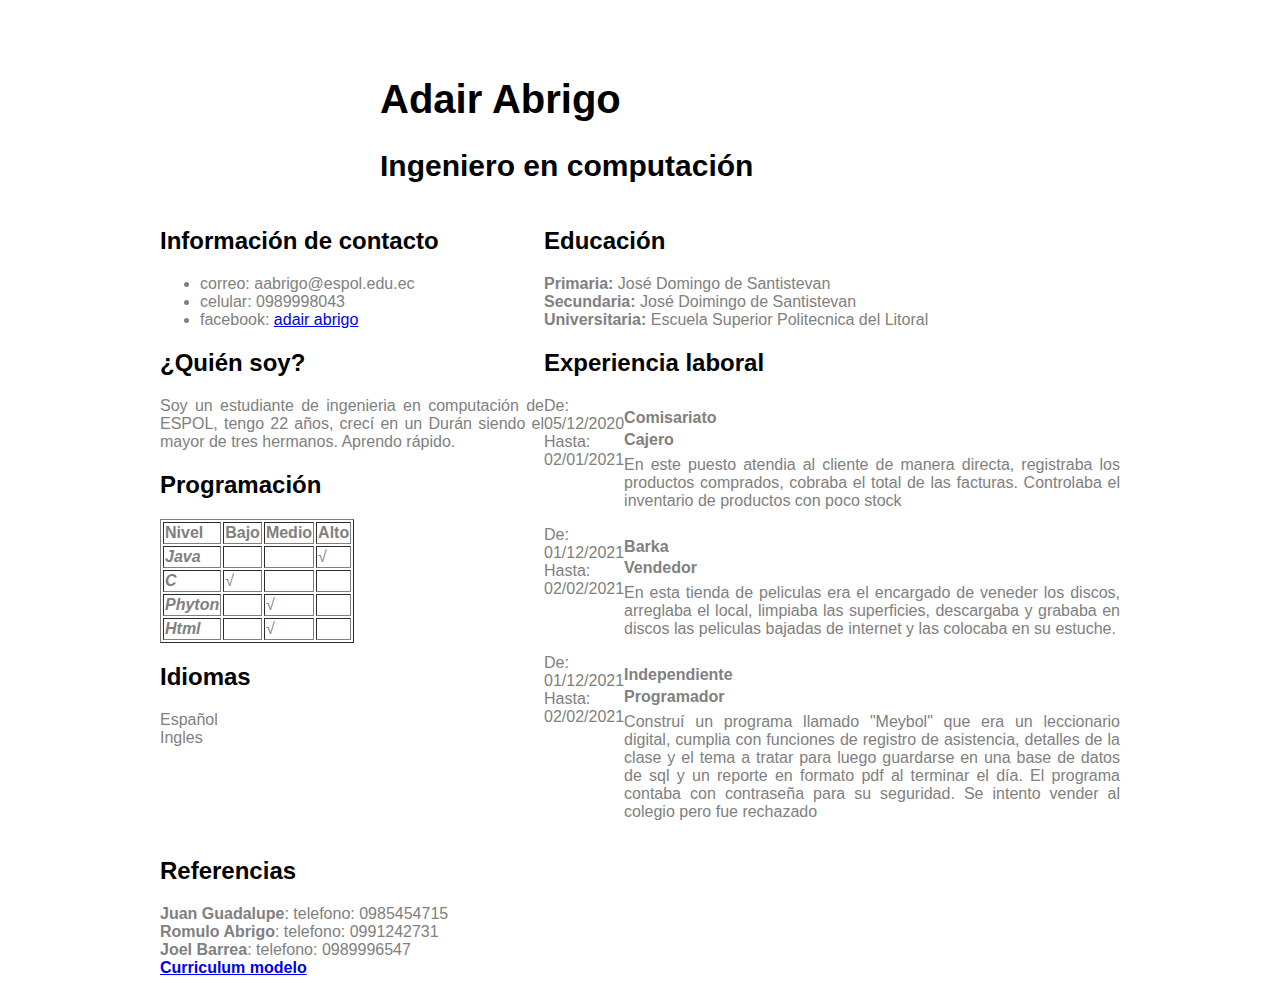
==== Proyecto1/proyecto1.html @ 8034226a "Proyecto 1" ====
<!DOCTYPE html>
<html>
    <head>
        <meta charset="UTF-8">
        <meta name="viewport" content="width = device-width, initial-scale = 1.0">
        <meta http-equiv="X-UA-Compatible" content = "ie=edge">
        <title> Curriculum Vitae </title>
        <link href="estilos.css" rel="stylesheet" />
    </head>
    
    <body>
        <header>
            <img src="Adair.jpg"/>
            <div>
                <h1>Adair Abrigo</h1>
                <h2>Ingeniero en computación</h2>
            </div>
            
        </header>
        
        <section>
            <article>
                <div>
                    <h2>Información de contacto</h2>
                    <ul>
                        <li>correo: aabrigo@espol.edu.ec</li>
                        <li>celular: 0989998043</li>
                        <li>facebook: <a href="https://www.facebook.com/Adair312000" target="_blank">adair abrigo</a></li>
                    </ul>
                </div>
                <div>
                    <h2>¿Quién soy?</h2>
                    <p>
                        Soy un estudiante de ingenieria en computación de ESPOL, tengo 22 años, crecí en un Durán siendo el mayor de tres hermanos. Aprendo rápido.
                    </p>
                </div> 
                <div>
                    <h2>Programación</h2>
                    <table border="1">
                        <tr>
                            <th scope="row">Nivel</th>
                            <th>Bajo</th>
                            <th>Medio</th>
                            <th>Alto</th>
                        </tr>
                        <tr>
                            <th><i>Java</i></th>
                            <td></td>
                            <td></td>
                            <td>&#8730;</td>
                        </tr>
                        <tr>
                            <th><i>C</i></th>
                            <td>&#8730;</td>
                            <td></td>
                            <td></td>
                        </tr>
                        <tr>
                            <th><i>Phyton</i></th>
                            <td></td>
                            <td>&#8730;</td>
                            <td></td>
                        </tr>
                        <tr>
                            <th><i>Html</i></th>
                            <td></td>
                            <td>&#8730;</td>
                            <td></td>
                        </tr>
                    </table>
                </div>
                
                <div>
                    <h2>Idiomas</h2>
                    <a>
                        Español<br>
                        Ingles
                    </a>
                </div>

            </article>
            <aside>
                <div>
                    <h2>Educación</h2>
                    <b>Primaria:</b>
                    José Domingo de Santistevan
                    <br>
                    <b>Secundaria:</b>
                    José Doimingo de Santistevan
                    <br>
                    <b>Universitaria: </b>
                    Escuela Superior Politecnica del Litoral
                </div>
                <div>
                    <h2>Experiencia laboral</h2>
                    <div class="bloques">  
                        <a>De: 05/12/2020<br>
                            Hasta: 02/01/2021</a>
                        <div>
                            <div class="datos_empresa">
                                <h4>Comisariato</h4>
                                <b>Cajero</b>
                            </div>
                            <p>
                                En este puesto atendia al cliente de manera directa, registraba los productos comprados, cobraba el total de las facturas. Controlaba el inventario de productos con poco stock
                            </p>
                        </div>
                    </div>
                    
                    <div class="bloques">  
                        <a>De: 01/12/2021<br>
                            Hasta: 02/02/2021</a>
                        <div>
                            <div class="datos_empresa">
                                <h4>Barka</h4>
                                <b>Vendedor</b>
                            </div>
                            <p>
                                En esta tienda de peliculas era el encargado de veneder los discos, arreglaba el local, limpiaba las superficies, descargaba y grababa en discos las peliculas bajadas de internet y las colocaba en su estuche.
                            </p>
                        </div>
                    </div>
                    
                    <div class="bloques">  
                        <a>De: 01/12/2021<br>
                            Hasta: 02/02/2021</a>
                        <div>
                            <div class="datos_empresa">
                                <h4>Independiente</h4>
                                <b>Programador</b>
                            </div>
                            <p>
                                Construí un programa llamado "Meybol" que era un leccionario digital, cumplia con funciones de registro de asistencia, detalles de la clase  y el tema a tratar para luego guardarse en una base de datos de sql y un reporte en formato pdf al terminar el día. El programa contaba con contraseña para su seguridad. Se intento vender al colegio pero fue rechazado
                            </p>
                        </div>
                    </div>
                </div>
            </aside>
        </section>
        
        <footer>
            <h2>Referencias</h2>
            <p>
                <a><b>Juan Guadalupe</b>:</a>
                telefono: 0985454715<br>
                <a><b>Romulo Abrigo</b>:</a>
                telefono: 0991242731<br>
                <a><b>Joel Barrea</b>:</a>
                telefono: 0989996547<br>
                <a href="https://www.modelos-de-curriculum.com/modelo-curriculum-vitae-word/" target="_blank"><b>Curriculum modelo</b></a>

                
                
            </p>
        </footer>
        
    </body>
</html>
---- Proyecto1/estilos.css ----
/**{outline: 1px solid red;}*/

body{
    color: grey;
    font-family: sans-serif;
    margin-top: 50px;
    text-align: justify;
}

header,section, footer{
    width: 960px;
    margin: 0 auto;
    align-content: center;
}

header{
    display: flex;
    font-family: sans-serif;
    font-style: bold;
    font-size: 20px;
    color: black;
}

section{
    display: flex;
    border-spacing: 10px;
}

h2{
    color: black;
}

article{
    width: 40%;
}

aside{
    width: 60%;
}

table{
    border: 4;
}

img{
    width: 200px;
    height: 200 px;
    margin-right: 20px;
    border-radius: 150px;
}

.datos_empresa{
    line-height: 0px;
    text-align: left
}

.bloques{
    display: flex;
}
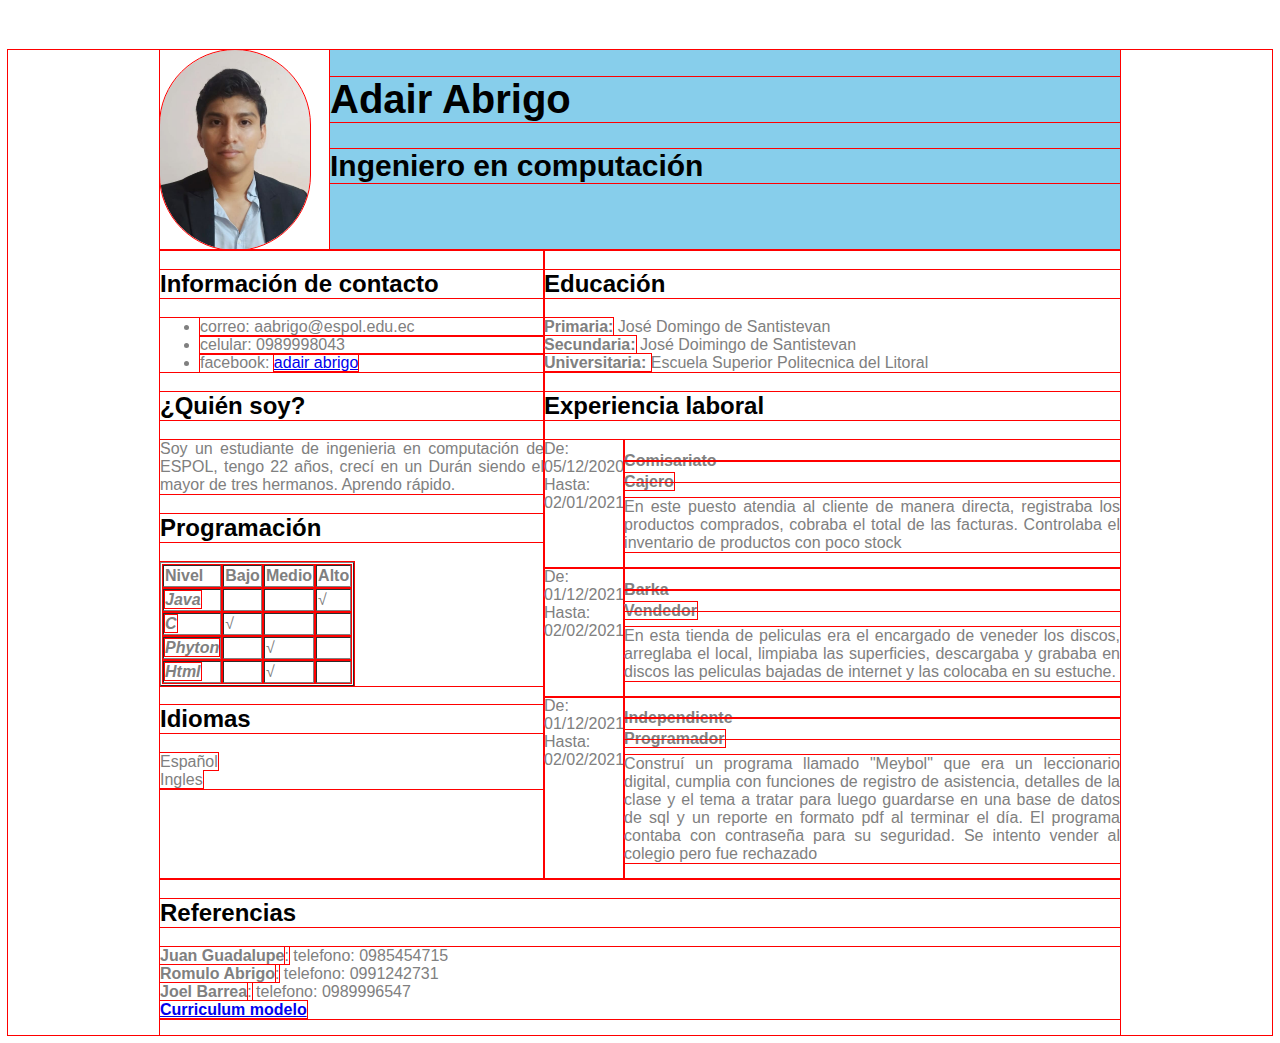
==== commit ad4a904d: "Encabezado solucionado, linea 24 CSS" ====
--- a/Proyecto1/proyecto1.html
+++ b/Proyecto1/proyecto1.html
@@ -10,8 +10,8 @@
     
     <body>
         <header>
-            <img src="Adair.jpg"/>
-            <div>
+            <img src="Adair.jpeg"/>
+            <div class="encabezado">
                 <h1>Adair Abrigo</h1>
                 <h2>Ingeniero en computación</h2>
             </div>
--- a/Proyecto1/estilos.css
+++ b/Proyecto1/estilos.css
@@ -1,4 +1,4 @@
-/**{outline: 1px solid red;}*/
+*{outline: 1px solid red;}
 
 body{
     color: grey;
@@ -19,6 +19,14 @@
     font-style: bold;
     font-size: 20px;
     color: black;
+}
+
+.encabezado{
+    background-color: skyblue;
+    font-family: sans-serif;
+    font: arial;
+        display: block;
+    width: 100%;
 }
 
 section{
@@ -43,10 +51,10 @@
 }
 
 img{
-    width: 200px;
-    height: 200 px;
+    width: 150px;
+    height: 50 px;
     margin-right: 20px;
-    border-radius: 150px;
+    border-radius: 9200px;
 }
 
 .datos_empresa{
